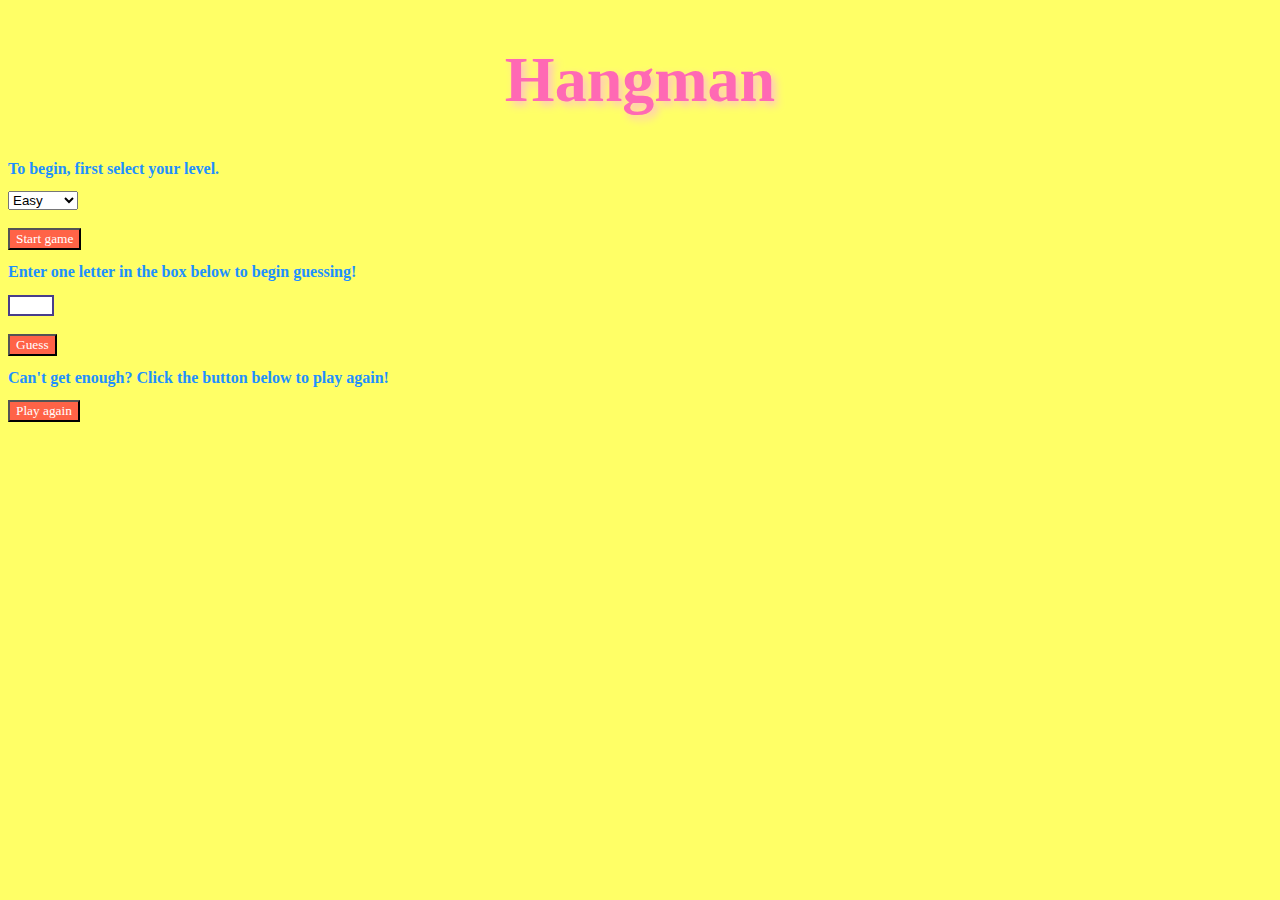
==== index.htm @ bbb94846 "second" ====
<!DOCTYPE html>
<html lang="en">
<head>
    <meta charset="UTF-8">
    <title>Hangman</title>
    <script src="hangman2.js"></script>
    <link rel="stylesheet" href="hangman.css">
</head>

<body>

<header>
    <h1>Hangman</h1>
</header>

    <h2> To begin, first select your level.</h2>
<select id="level">
    <option value="1">Easy</option>
    <option value="2">Medium</option>
    <option value="3">Hard</option>
</select>

<br>
<br>
<button name= start onclick="startGame()" >Start game</button>

    <h2>Enter one letter in the box below to begin guessing! </h2>
<input id="guess" type="text">

<br>
<div id="image"></div>

<div id="dashes"></div>
<div id="numGuesses"></div>
<div id="guessedLetters"></div>

<br>

<button name= guess onclick="guessLetter()" >Guess</button>

<br>
<h2>Can't get enough? Click the button below to play again!</h2>
<button name= again onclick="reset()" >Play again</button>


</body>
</html>
---- hangman.css ----
h1{
    font-family: Batang;
    font-size: 400%;
    color: hotpink;
    text-align: center;
    text-shadow: 4px 4px 8px pink;
}

h2{
    font-family: Klee;
    font-size:100%;
    color: dodgerblue;
}

#dashes{
    font-size: 200%;
}
body{
    background-color: #ffff66;
}

#dashes, #numGuesses, #guessedLetters{
    color: hotpink;
    width: 700px ;
    font-family: Klee;
}

input[type=text]{
    width: 3%;
    margin-left: auto;
    margin-right: auto;
    border: 2px solid darkslateblue;

}

button{
    font-family: Klee;
    background-color: #FF6347;
    color: white;
}
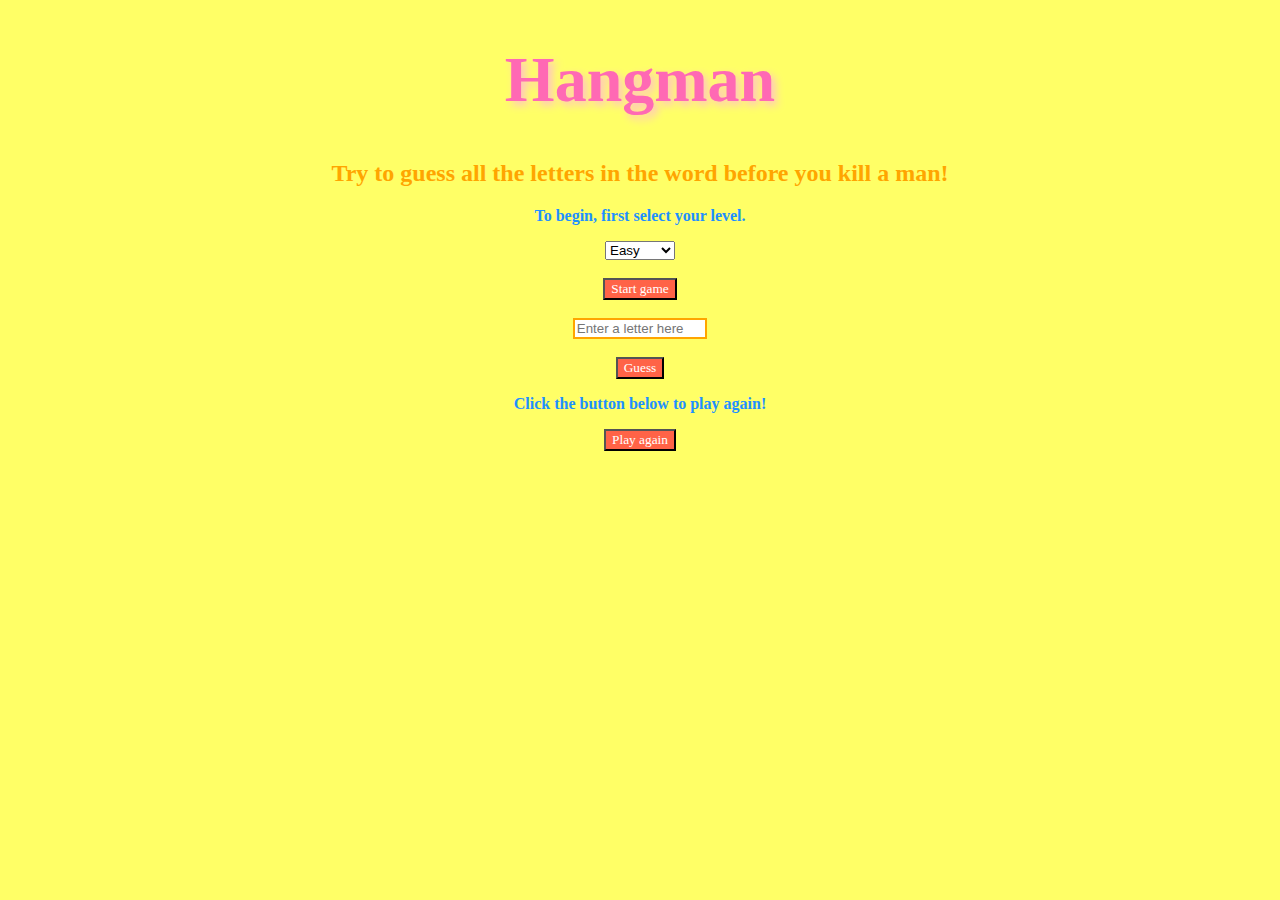
==== commit 455ca92f: "centered stuff" ====
--- a/index.htm
+++ b/index.htm
@@ -13,8 +13,9 @@
     <h1>Hangman</h1>
 </header>
 
-    <h2> To begin, first select your level.</h2>
-<select id="level">
+<h2>Try to guess all the letters in the word before you kill a man!</h2>
+    <h3> To begin, first select your level.</h3>
+<select class= "center" id="level">
     <option value="1">Easy</option>
     <option value="2">Medium</option>
     <option value="3">Hard</option>
@@ -22,26 +23,27 @@
 
 <br>
 <br>
-<button name= start onclick="startGame()" >Start game</button>
-
-    <h2>Enter one letter in the box below to begin guessing! </h2>
-<input id="guess" type="text">
+<button id="button" name= start onclick="startGame()" >Start game</button>
+<br>
+<br>
+<input id="guess" type="text" placeholder="Enter a letter here" >
 
 <br>
-<div id="image"></div>
-
-<div id="dashes"></div>
-<div id="numGuesses"></div>
-<div id="guessedLetters"></div>
+<div class="center" id="image"></div>
+<div class="center" id="error"></div>
+<div class="center" id="dashes"></div>
+<div class="center" id="numGuesses"></div>
+<div class="center" id="guessedLetters"></div>
 
 <br>
 
-<button name= guess onclick="guessLetter()" >Guess</button>
+<button id="button" name= guess onclick="guessLetter()"  >Guess</button>
 
 <br>
-<h2>Can't get enough? Click the button below to play again!</h2>
-<button name= again onclick="reset()" >Play again</button>
 
+<h3>Click the button below to play again!</h3>
+
+<button id="button" name= again onclick="reset()" >Play again</button>
 
 </body>
 </html>--- a/hangman.css
+++ b/hangman.css
@@ -1,5 +1,5 @@
 h1{
-    font-family: Batang;
+    font-family: Klee;
     font-size: 400%;
     color: hotpink;
     text-align: center;
@@ -8,33 +8,63 @@
 
 h2{
     font-family: Klee;
+    color: orange;
+    font-size: 150%;
+}
+h3{
+    font-family: Klee;
     font-size:100%;
     color: dodgerblue;
+}
+
+h1, h3{
+    text-align: center;
 }
 
 #dashes{
     font-size: 200%;
 }
+
+#error{
+    color: red;
+}
+
 body{
     background-color: #ffff66;
+    text-align: center;
 }
+
 
 #dashes, #numGuesses, #guessedLetters{
     color: hotpink;
-    width: 700px ;
+    width: 300px ;
     font-family: Klee;
 }
 
 input[type=text]{
-    width: 3%;
+    width: 10%;
     margin-left: auto;
     margin-right: auto;
-    border: 2px solid darkslateblue;
+    border: 2px solid orange;
 
 }
 
-button{
+#image{
+    display: block;
+    margin: auto;
+    width: 20%;
+}
+
+.center{
+    margin-left: auto ;
+    margin-right: auto ;
+}
+
+#button{
     font-family: Klee;
     background-color: #FF6347;
     color: white;
+    text-align: center;
+    margin-left: auto;
+    margin-right: auto ;
 }
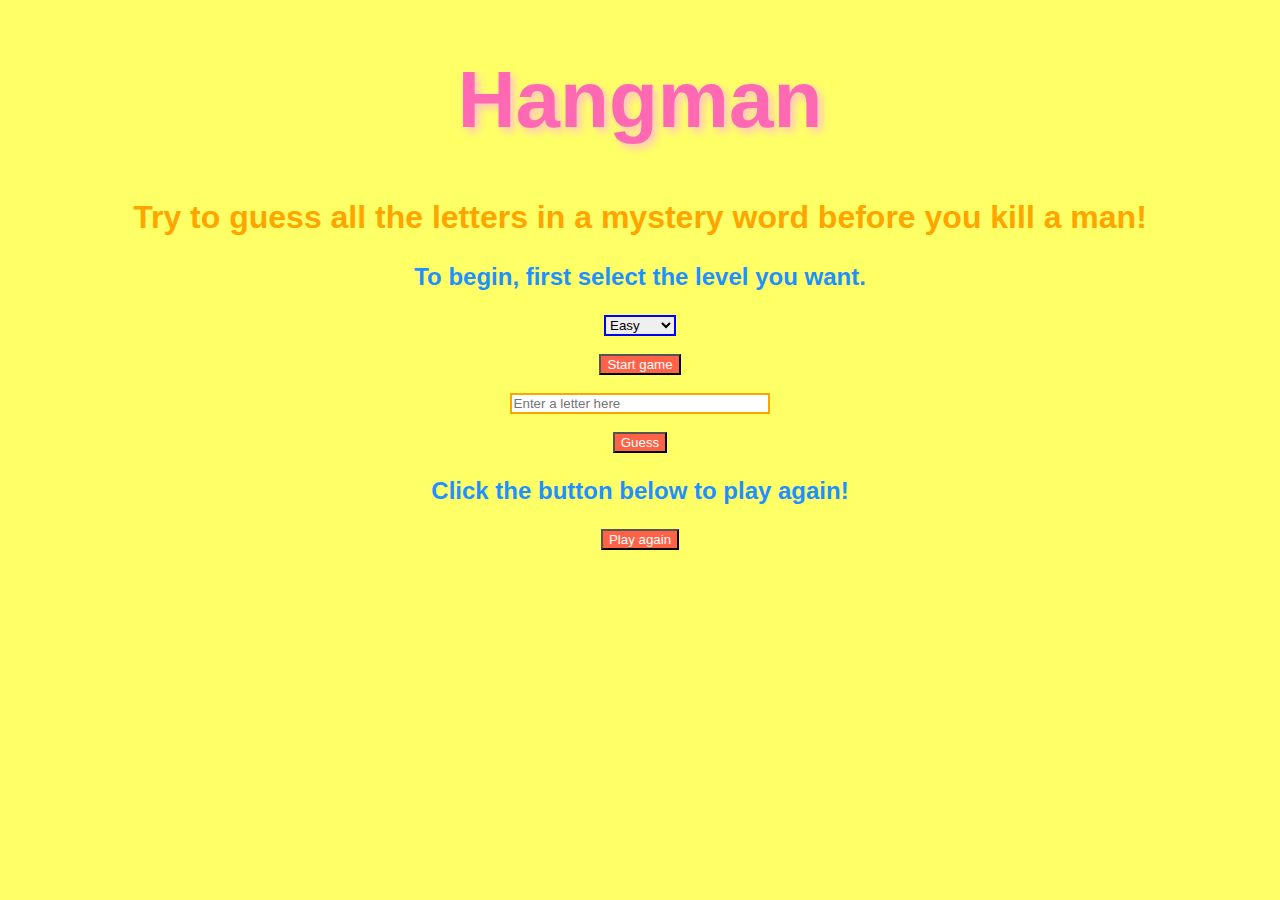
==== commit a50bf9d0: "latest update" ====
--- a/index.htm
+++ b/index.htm
@@ -13,8 +13,10 @@
     <h1>Hangman</h1>
 </header>
 
-<h2>Try to guess all the letters in the word before you kill a man!</h2>
-    <h3> To begin, first select your level.</h3>
+<h2>Try to guess all the letters in a mystery word before you kill a man!</h2>
+
+<h3> To begin, first select the level you want.</h3>
+
 <select class= "center" id="level">
     <option value="1">Easy</option>
     <option value="2">Medium</option>
@@ -23,9 +25,10 @@
 
 <br>
 <br>
-<button id="button" name= start onclick="startGame()" >Start game</button>
+<button onclick="startGame()" >Start game</button>
 <br>
 <br>
+
 <input id="guess" type="text" placeholder="Enter a letter here" >
 
 <br>
@@ -37,13 +40,13 @@
 
 <br>
 
-<button id="button" name= guess onclick="guessLetter()"  >Guess</button>
+<button name= guess onclick="guessLetter()"  >Guess</button>
 
 <br>
 
 <h3>Click the button below to play again!</h3>
 
-<button id="button" name= again onclick="reset()" >Play again</button>
+<button name= again onclick="reset()" >Play again</button>
 
 </body>
 </html>--- a/hangman.css
+++ b/hangman.css
@@ -1,19 +1,19 @@
 h1{
-    font-family: Klee;
-    font-size: 400%;
+    font-family: MingLiU, sans-serif;
+    font-size: 500%;
     color: hotpink;
     text-align: center;
     text-shadow: 4px 4px 8px pink;
 }
 
 h2{
-    font-family: Klee;
+    font-family: MingLiU, sans-serif;
     color: orange;
-    font-size: 150%;
+    font-size: 200%;
 }
 h3{
-    font-family: Klee;
-    font-size:100%;
+    font-family: MingLiU, sans-serif;
+    font-size: 150%;
     color: dodgerblue;
 }
 
@@ -37,21 +37,29 @@
 
 #dashes, #numGuesses, #guessedLetters{
     color: hotpink;
-    width: 300px ;
-    font-family: Klee;
+    width: 400px ;
+    font-family: MingLiU, sans-serif;
 }
 
+select{
+    font-family: MingLiU, sans-serif;
+    border: 2px solid blue;
+
+}
 input[type=text]{
-    width: 10%;
+    width: 20%;
     margin-left: auto;
     margin-right: auto;
     border: 2px solid orange;
+    font-family: MingLiU, sans-serif;
+
 
 }
 
 #image{
     display: block;
-    margin: auto;
+    margin-left: auto ;
+    margin-right: auto ;
     width: 20%;
 }
 
@@ -60,11 +68,11 @@
     margin-right: auto ;
 }
 
-#button{
-    font-family: Klee;
+button{
+    font-family: MingLiU, sans-serif;
     background-color: #FF6347;
     color: white;
     text-align: center;
     margin-left: auto;
-    margin-right: auto ;
+    margin-right: auto;
 }
